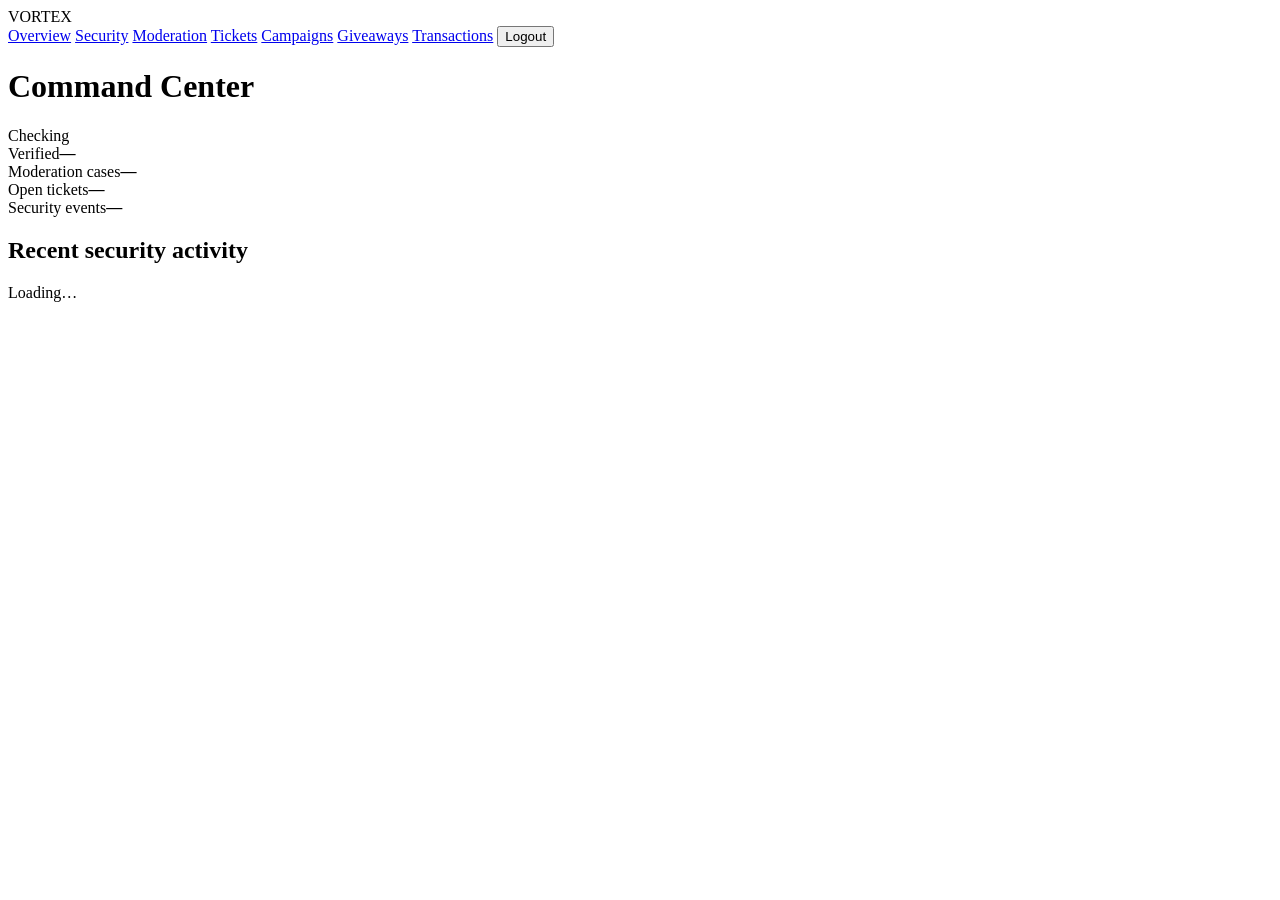
==== dashboard/admin.html @ 38b9d67a "Add files via upload" ====
<!doctype html>
<html lang="en">
<head>
  <meta charset="utf-8">
  <meta name="viewport" content="width=device-width,initial-scale=1">
  <title>Vortex Dashboard</title>
  <link rel="stylesheet" href="/style.css">
</head>
<body>
  <aside class="sidebar">
    <div class="logo">VORTEX</div>
    <nav>
      <a class="active" href="#overview">Overview</a>
      <a href="#security">Security</a>
      <a href="#moderation">Moderation</a>
      <a href="#tickets">Tickets</a>
      <a href="#campaigns">Campaigns</a>
      <a href="#giveaways">Giveaways</a>
      <a href="#transactions">Transactions</a>
      <button id="logout">Logout</button>
    </nav>
  </aside>
  <main class="content">
    <header><h1>Command Center</h1><span id="botStatus" class="status">Checking</span></header>
    <section id="overview" class="cards">
      <article><label>Verified</label><strong id="verified">—</strong></article>
      <article><label>Moderation cases</label><strong id="moderation">—</strong></article>
      <article><label>Open tickets</label><strong id="tickets">—</strong></article>
      <article><label>Security events</label><strong id="securityCount">—</strong></article>
    </section>
    <section class="panel">
      <h2>Recent security activity</h2>
      <div id="activity" class="activity"><p>Loading…</p></div>
    </section>
  </main>
  <script src="/dashboard.js"></script>
</body>
</html>
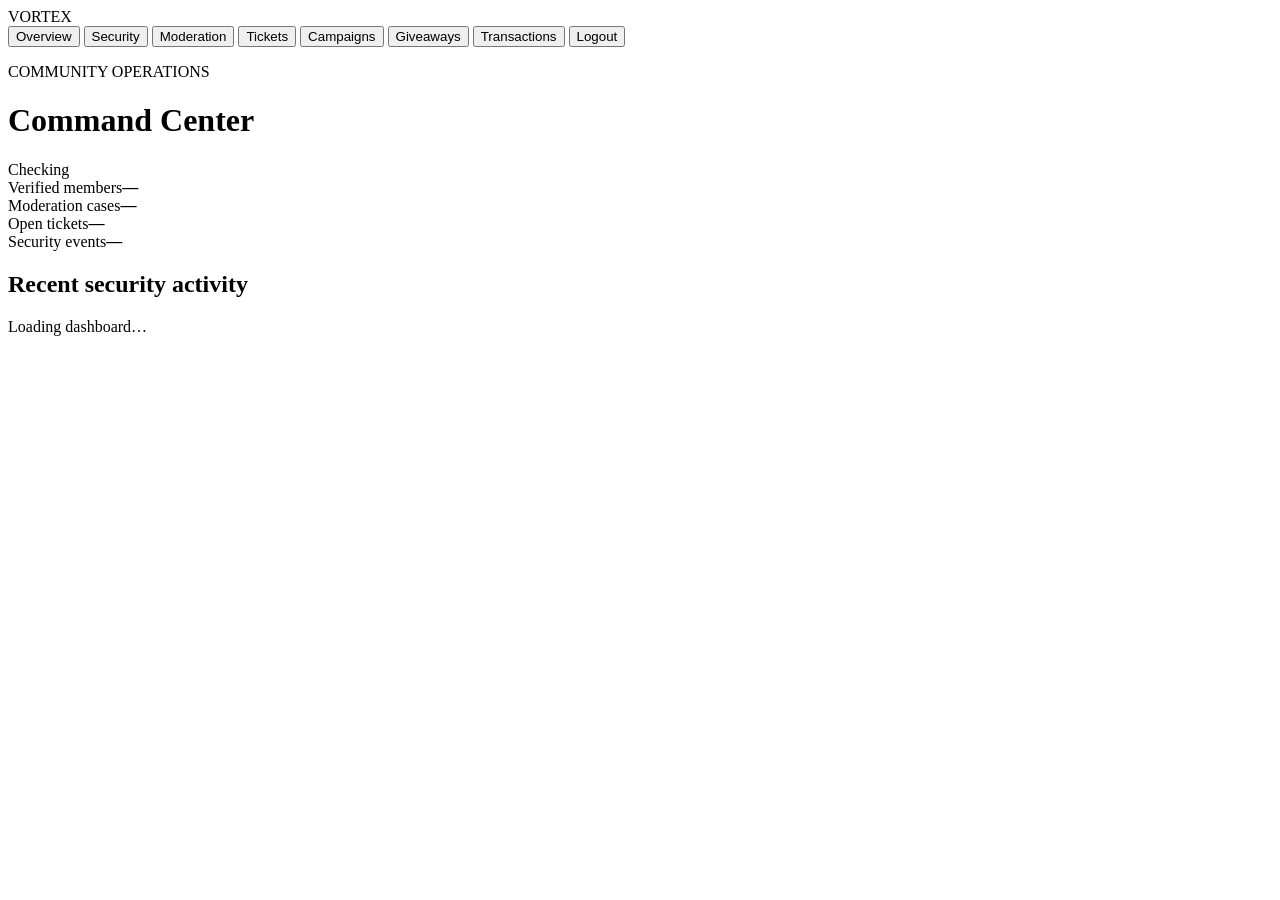
==== commit 4242073a: "Update admin.html" ====
--- a/dashboard/admin.html
+++ b/dashboard/admin.html
@@ -10,27 +10,36 @@
   <aside class="sidebar">
     <div class="logo">VORTEX</div>
     <nav>
-      <a class="active" href="#overview">Overview</a>
-      <a href="#security">Security</a>
-      <a href="#moderation">Moderation</a>
-      <a href="#tickets">Tickets</a>
-      <a href="#campaigns">Campaigns</a>
-      <a href="#giveaways">Giveaways</a>
-      <a href="#transactions">Transactions</a>
+      <button class="nav-item active" data-view="overview">Overview</button>
+      <button class="nav-item" data-view="security">Security</button>
+      <button class="nav-item" data-view="moderation">Moderation</button>
+      <button class="nav-item" data-view="tickets">Tickets</button>
+      <button class="nav-item" data-view="campaigns">Campaigns</button>
+      <button class="nav-item" data-view="giveaways">Giveaways</button>
+      <button class="nav-item" data-view="transactions">Transactions</button>
       <button id="logout">Logout</button>
     </nav>
   </aside>
   <main class="content">
-    <header><h1>Command Center</h1><span id="botStatus" class="status">Checking</span></header>
-    <section id="overview" class="cards">
-      <article><label>Verified</label><strong id="verified">—</strong></article>
-      <article><label>Moderation cases</label><strong id="moderation">—</strong></article>
-      <article><label>Open tickets</label><strong id="tickets">—</strong></article>
-      <article><label>Security events</label><strong id="securityCount">—</strong></article>
+    <header class="page-header">
+      <div><p class="eyebrow">COMMUNITY OPERATIONS</p><h1 id="pageTitle">Command Center</h1></div>
+      <span id="botStatus" class="status">Checking</span>
+    </header>
+    <section id="overviewView">
+      <div class="cards">
+        <article><label>Verified members</label><strong id="verified">—</strong></article>
+        <article><label>Moderation cases</label><strong id="moderationCount">—</strong></article>
+        <article><label>Open tickets</label><strong id="ticketsCount">—</strong></article>
+        <article><label>Security events</label><strong id="securityCount">—</strong></article>
+      </div>
+      <section class="panel">
+        <h2>Recent security activity</h2>
+        <div id="activity" class="activity" aria-live="polite"><p>Loading dashboard…</p></div>
+      </section>
     </section>
-    <section class="panel">
-      <h2>Recent security activity</h2>
-      <div id="activity" class="activity"><p>Loading…</p></div>
+    <section id="recordsView" class="panel" hidden>
+      <p class="eyebrow" id="sectionDescription"></p>
+      <div id="records" class="records" aria-live="polite"></div>
     </section>
   </main>
   <script src="/dashboard.js"></script>
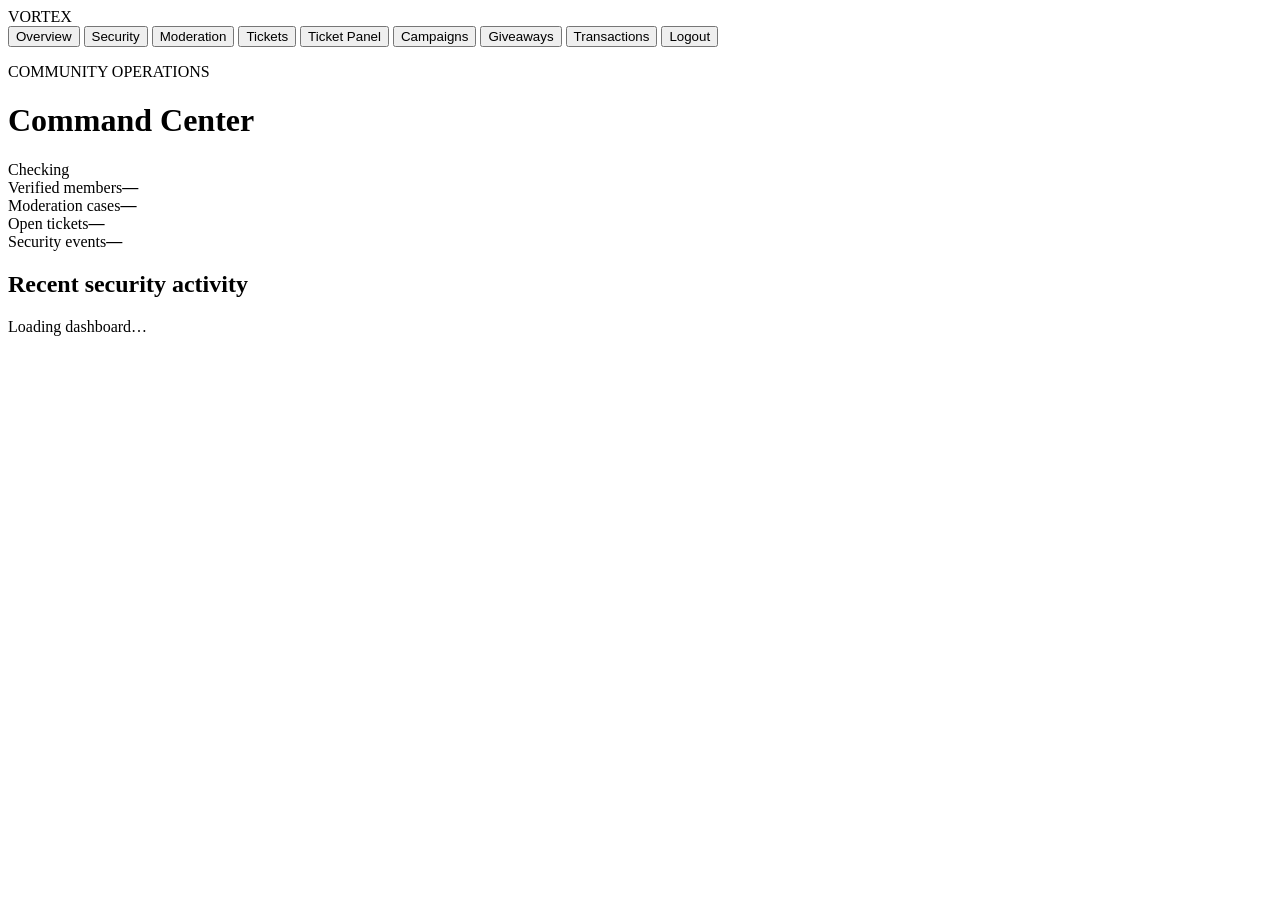
==== commit 2b74812b: "Update admin.html" ====
--- a/dashboard/admin.html
+++ b/dashboard/admin.html
@@ -14,6 +14,7 @@
       <button class="nav-item" data-view="security">Security</button>
       <button class="nav-item" data-view="moderation">Moderation</button>
       <button class="nav-item" data-view="tickets">Tickets</button>
+      <button class="nav-item" data-view="ticket-panel">Ticket Panel</button>
       <button class="nav-item" data-view="campaigns">Campaigns</button>
       <button class="nav-item" data-view="giveaways">Giveaways</button>
       <button class="nav-item" data-view="transactions">Transactions</button>
@@ -41,6 +42,25 @@
       <p class="eyebrow" id="sectionDescription"></p>
       <div id="records" class="records" aria-live="polite"></div>
     </section>
+    <section id="ticketPanelView" class="panel settings-panel" hidden>
+      <p class="eyebrow">DISCORD COMPONENTS V2</p>
+      <p>Edit the title, help text, categories, and channel. Saving publishes the panel or updates the existing one.</p>
+      <form id="ticketPanelForm">
+        <label for="panelTitle">Panel title</label>
+        <input id="panelTitle" name="title" maxlength="100" required>
+        <label for="panelDescription">Description</label>
+        <textarea id="panelDescription" name="description" rows="4" maxlength="1500" required></textarea>
+        <label for="panelCategories">Categories</label>
+        <input id="panelCategories" name="categories" maxlength="2500" required>
+        <small>Separate categories with semicolons. Up to 25 categories.</small>
+        <label for="panelChannel">Post panel in channel</label>
+        <select id="panelChannel" name="panel_channel_id" required>
+          <option value="">Loading channels…</option>
+        </select>
+        <button class="btn primary" id="saveTicketPanel" type="submit">Save and publish panel</button>
+        <p id="ticketPanelMessage" role="status" aria-live="polite"></p>
+      </form>
+    </section>
   </main>
   <script src="/dashboard.js"></script>
 </body>
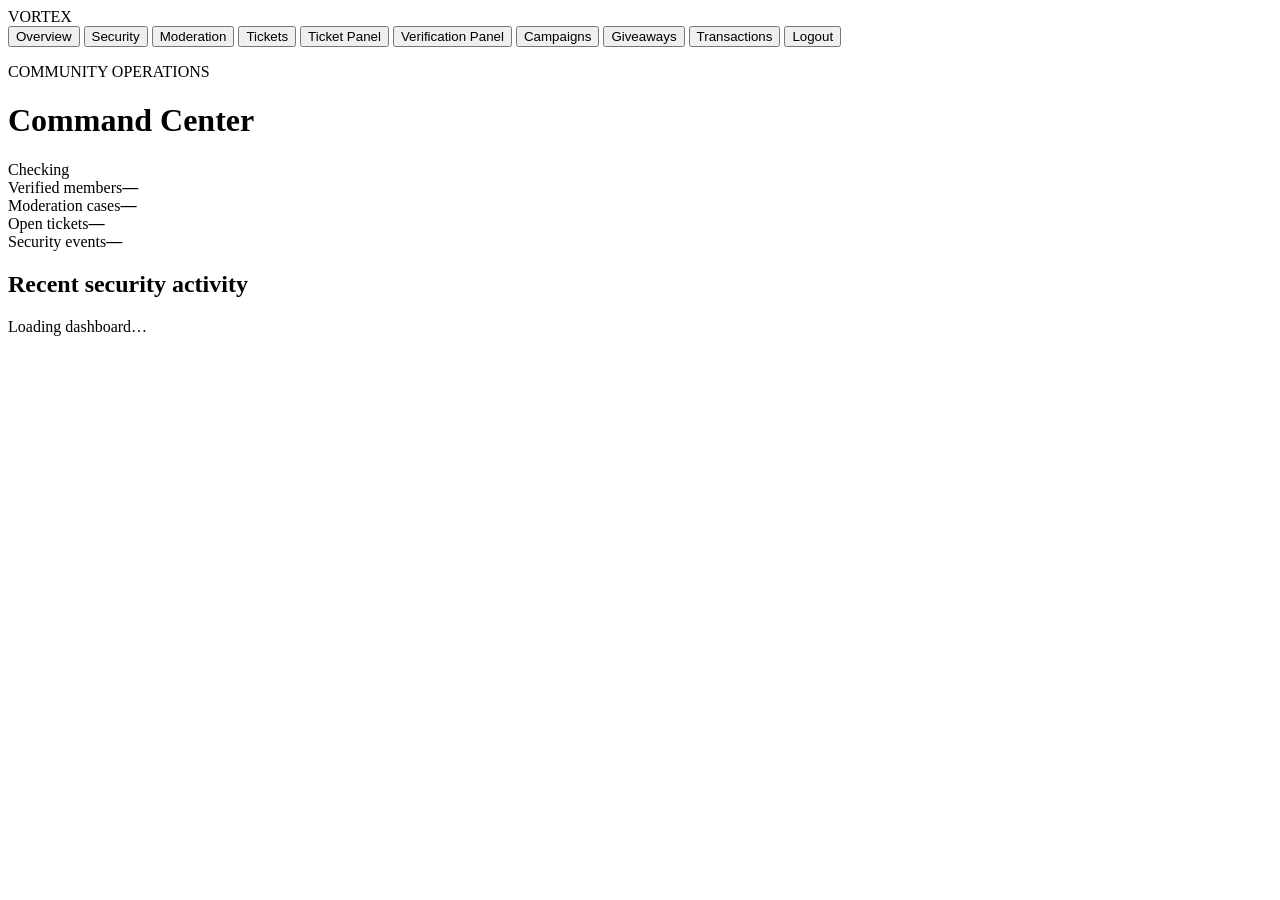
==== commit 6f173c34: "Update admin.html" ====
--- a/dashboard/admin.html
+++ b/dashboard/admin.html
@@ -15,6 +15,7 @@
       <button class="nav-item" data-view="moderation">Moderation</button>
       <button class="nav-item" data-view="tickets">Tickets</button>
       <button class="nav-item" data-view="ticket-panel">Ticket Panel</button>
+      <button class="nav-item" data-view="verification-panel">Verification Panel</button>
       <button class="nav-item" data-view="campaigns">Campaigns</button>
       <button class="nav-item" data-view="giveaways">Giveaways</button>
       <button class="nav-item" data-view="transactions">Transactions</button>
@@ -53,6 +54,9 @@
         <label for="panelCategories">Categories</label>
         <input id="panelCategories" name="categories" maxlength="2500" required>
         <small>Separate categories with semicolons. Up to 25 categories.</small>
+        <label for="panelImage">Optional panel image URL</label>
+        <input id="panelImage" name="image_url" type="url" maxlength="2000" placeholder="https://...">
+        <small>Use a public HTTPS image URL. Leave blank for no image.</small>
         <label for="panelChannel">Post panel in channel</label>
         <select id="panelChannel" name="panel_channel_id" required>
           <option value="">Loading channels…</option>
@@ -61,6 +65,25 @@
         <p id="ticketPanelMessage" role="status" aria-live="polite"></p>
       </form>
     </section>
+    <section id="verificationPanelView" class="panel settings-panel" hidden>
+      <p class="eyebrow">DISCORD COMPONENTS V2</p>
+      <p>Set the verification panel’s title, description, optional image, and channel. The button directs members to your website’s Discord OAuth login.</p>
+      <form id="verificationPanelForm">
+        <label for="verificationPanelTitle">Panel title</label>
+        <input id="verificationPanelTitle" name="title" maxlength="100" required>
+        <label for="verificationPanelDescription">Description</label>
+        <textarea id="verificationPanelDescription" name="description" rows="4" maxlength="1500" required></textarea>
+        <label for="verificationPanelImage">Optional panel image URL</label>
+        <input id="verificationPanelImage" name="image_url" type="url" maxlength="2000" placeholder="https://...">
+        <small>Paste a public, direct HTTPS image URL. Leave blank for no image.</small>
+        <label for="verificationPanelChannel">Post panel in channel</label>
+        <select id="verificationPanelChannel" name="panel_channel_id" required>
+          <option value="">Loading channels…</option>
+        </select>
+        <button class="btn primary" id="saveVerificationPanel" type="submit">Save and publish panel</button>
+        <p id="verificationPanelMessage" role="status" aria-live="polite"></p>
+      </form>
+    </section>
   </main>
   <script src="/dashboard.js"></script>
 </body>
